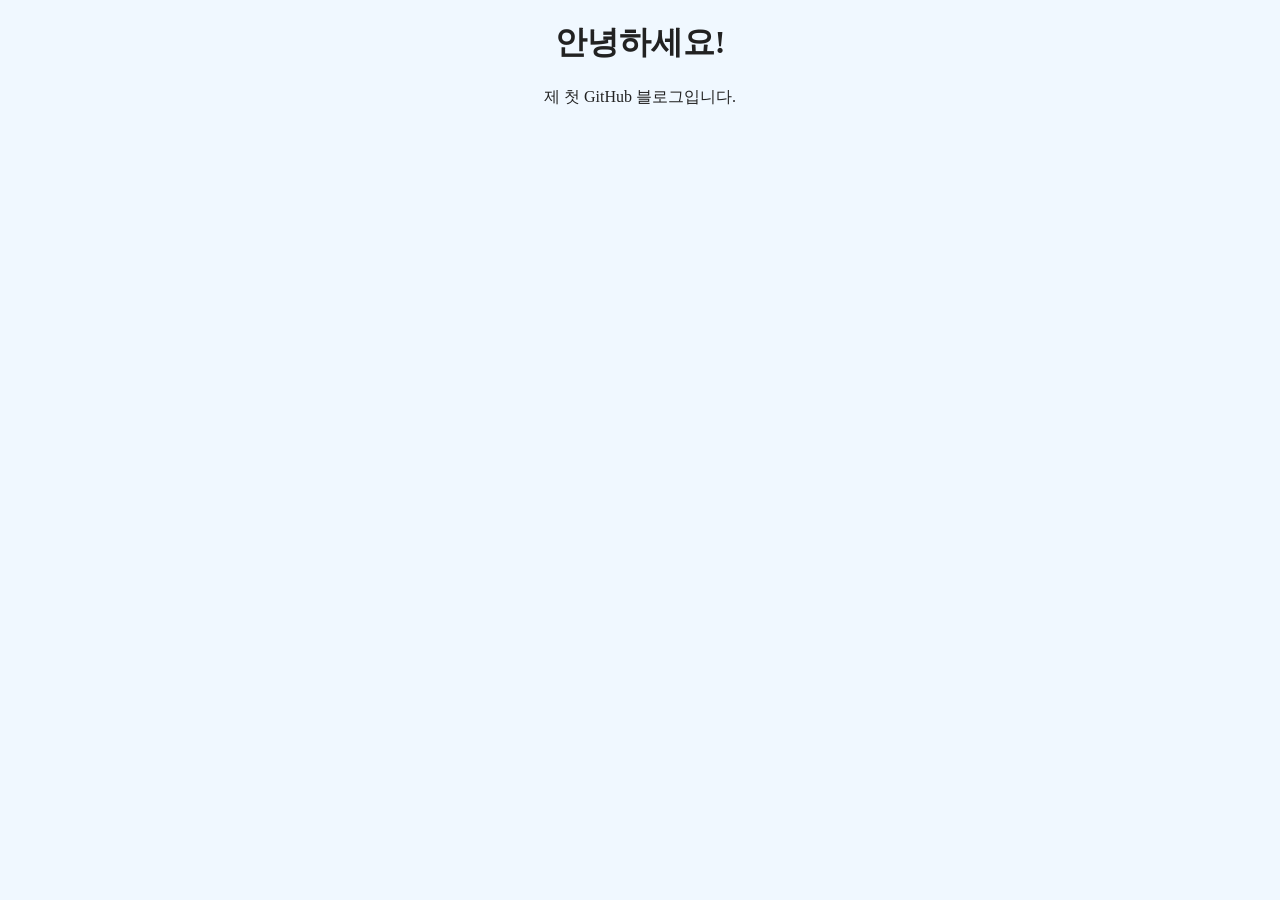
==== index.html @ 67f4989c "첫 블로그 업로드" ====
<!DOCTYPE html>
<html lang="ko">
<head>
  <meta charset="UTF-8">
  <title>예은의 블로그</title>
</head>
<body style="background-color:#f0f8ff; color:#222; text-align:center;">
  <h1>안녕하세요!</h1>
  <p>제 첫 GitHub 블로그입니다.</p>
</body>
</html>
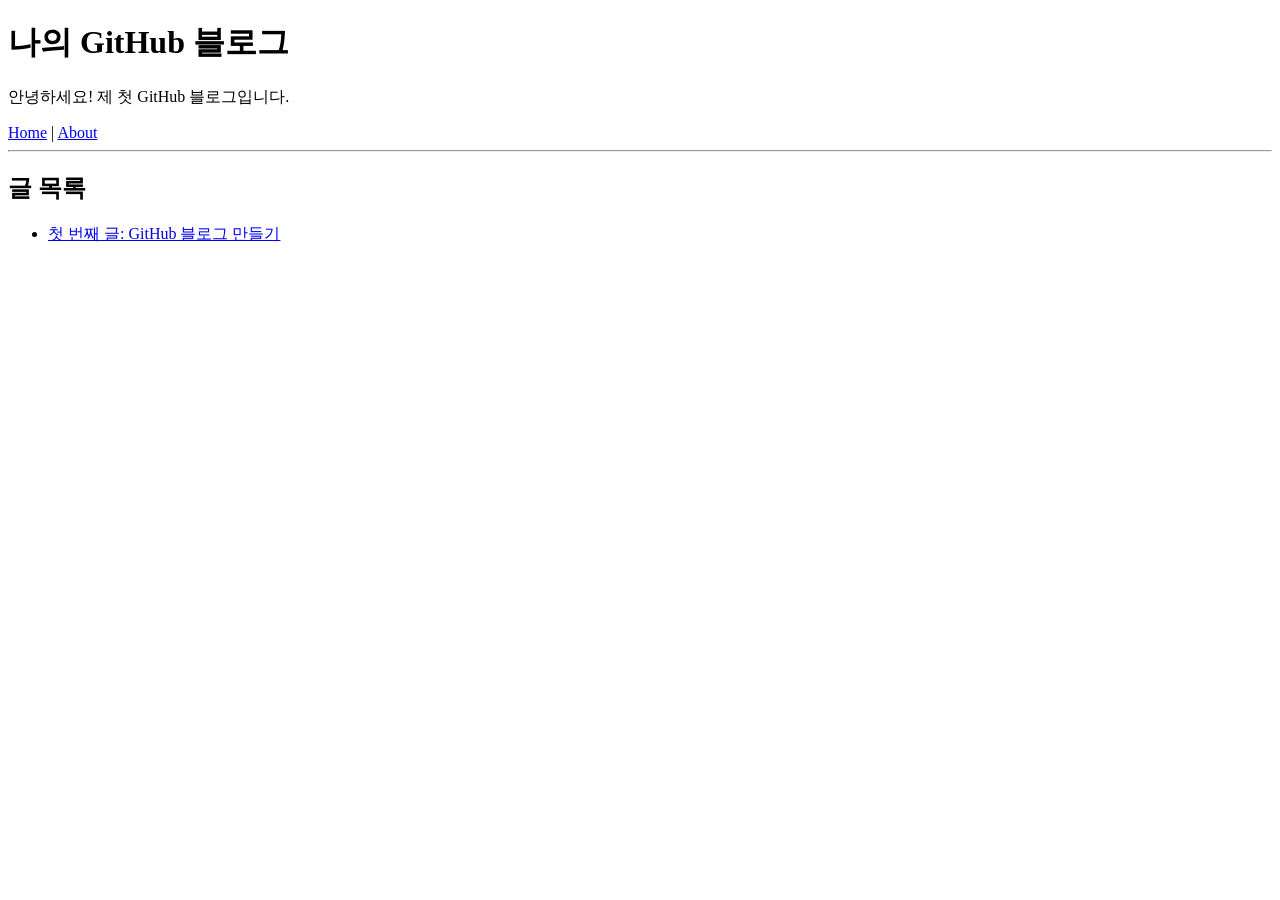
==== commit 50d81573: "새로 업로드" ====
--- a/index.html
+++ b/index.html
@@ -1,11 +1,32 @@
 <!DOCTYPE html>
 <html lang="ko">
 <head>
-  <meta charset="UTF-8">
-  <title>예은의 블로그</title>
+    <meta charset="UTF-8">
+    <meta name="viewport" content="width=device-width, initial-scale=1.0">
+    <title>나의 GitHub 블로그</title>
 </head>
-<body style="background-color:#f0f8ff; color:#222; text-align:center;">
-  <h1>안녕하세요!</h1>
-  <p>제 첫 GitHub 블로그입니다.</p>
+
+<body>
+    <h1>나의 GitHub 블로그</h1>
+
+    <p>안녕하세요! 제 첫 GitHub 블로그입니다.</p>
+
+    <nav>
+        <a href="index.html">Home</a> |
+        <a href="about.html">About</a>
+    </nav>
+
+    <hr>
+
+    <h2>글 목록</h2>
+
+    <ul>
+        <li>
+            <a href="posts/first-post.html">
+                첫 번째 글: GitHub 블로그 만들기
+            </a>
+        </li>
+    </ul>
+
 </body>
 </html>
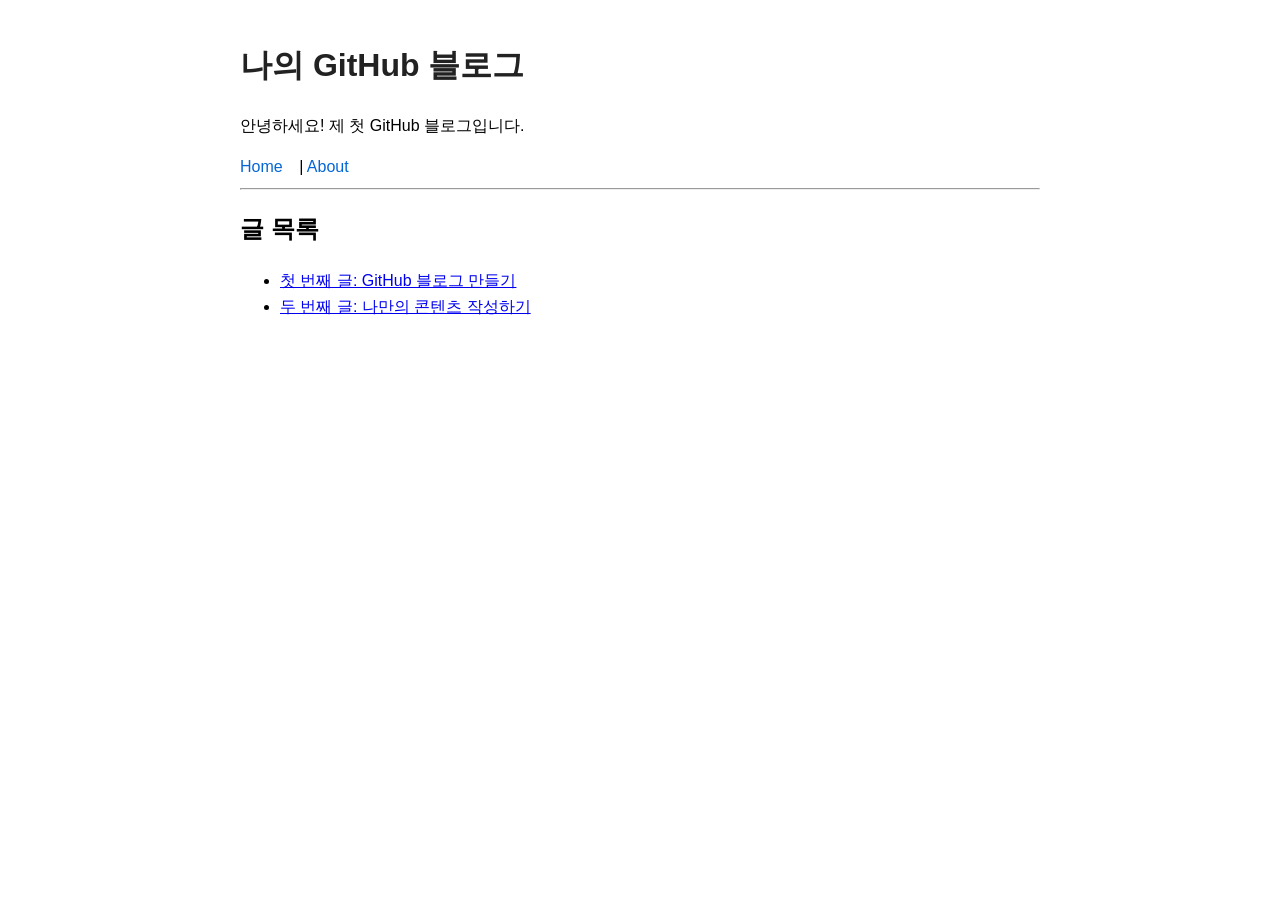
==== commit dd5adeec: "Add first post" ====
--- a/index.html
+++ b/index.html
@@ -1,12 +1,15 @@
 <!DOCTYPE html>
 <html lang="ko">
+
 <head>
     <meta charset="UTF-8">
     <meta name="viewport" content="width=device-width, initial-scale=1.0">
     <title>나의 GitHub 블로그</title>
+    <link rel="stylesheet" href="style.css">
 </head>
 
 <body>
+
     <h1>나의 GitHub 블로그</h1>
 
     <p>안녕하세요! 제 첫 GitHub 블로그입니다.</p>
@@ -26,7 +29,14 @@
                 첫 번째 글: GitHub 블로그 만들기
             </a>
         </li>
+        <!-- 새로 추가된 두 번째 글 링크 -->
+        <li>
+            <a href="posts/second-post.html">
+                두 번째 글: 나만의 콘텐츠 작성하기
+            </a>
+        </li>
     </ul>
 
 </body>
+
 </html>
--- a/style.css
+++ b/style.css
@@ -0,0 +1,16 @@
+body {
+  max-width: 800px;
+  margin: 40px auto;
+  font-family: Arial, sans-serif;
+  line-height: 1.6;
+}
+
+nav a {
+  margin-right: 12px;
+  text-decoration: none;
+  color: #0366d6;
+}
+
+h1 {
+  color: #222;
+}
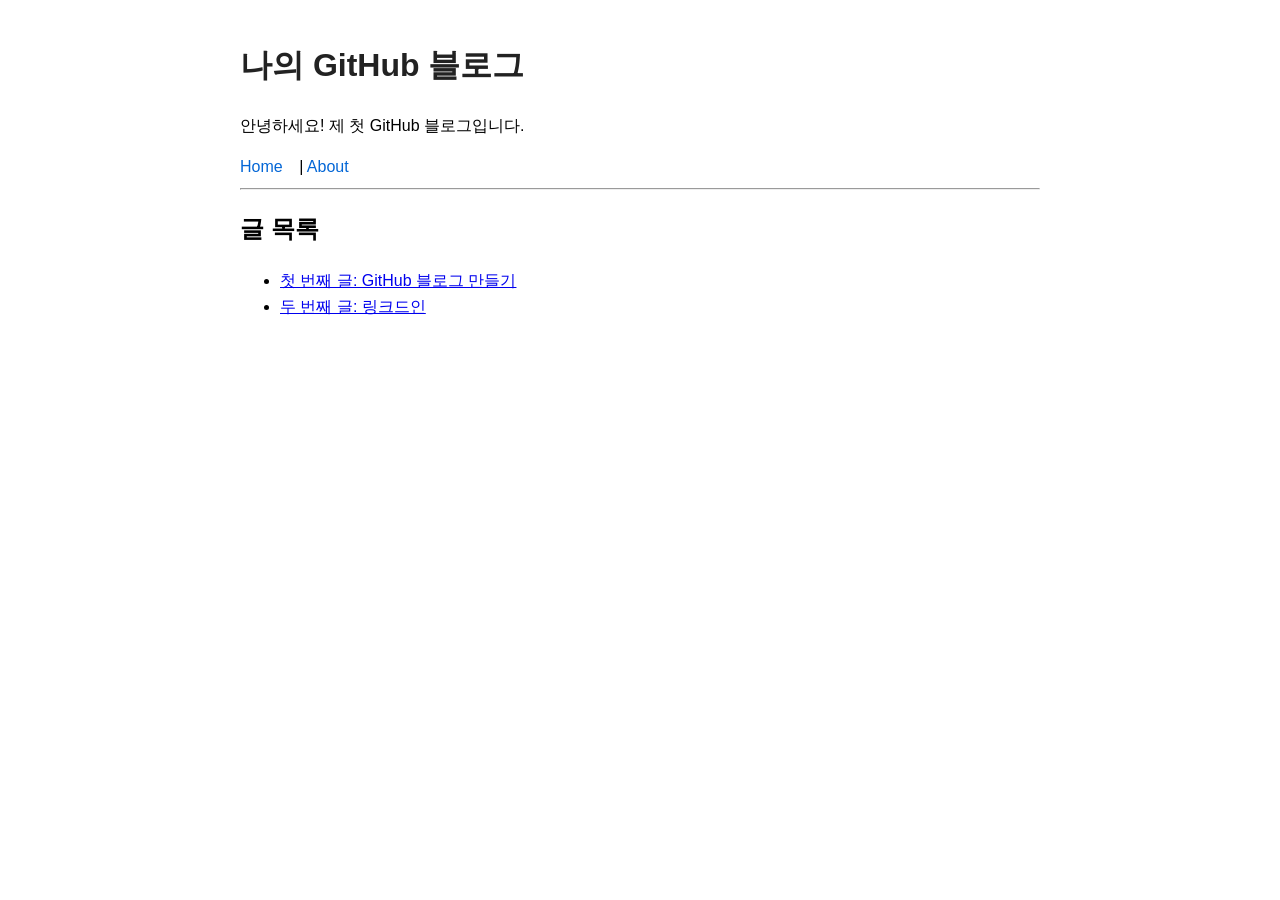
==== commit ed94f434: "예은님 링크드인 프로필 주소 연동 완료" ====
--- a/index.html
+++ b/index.html
@@ -29,10 +29,9 @@
                 첫 번째 글: GitHub 블로그 만들기
             </a>
         </li>
-        <!-- 새로 추가된 두 번째 글 링크 -->
         <li>
             <a href="posts/second-post.html">
-                두 번째 글: 나만의 콘텐츠 작성하기
+                두 번째 글: 링크드인
             </a>
         </li>
     </ul>
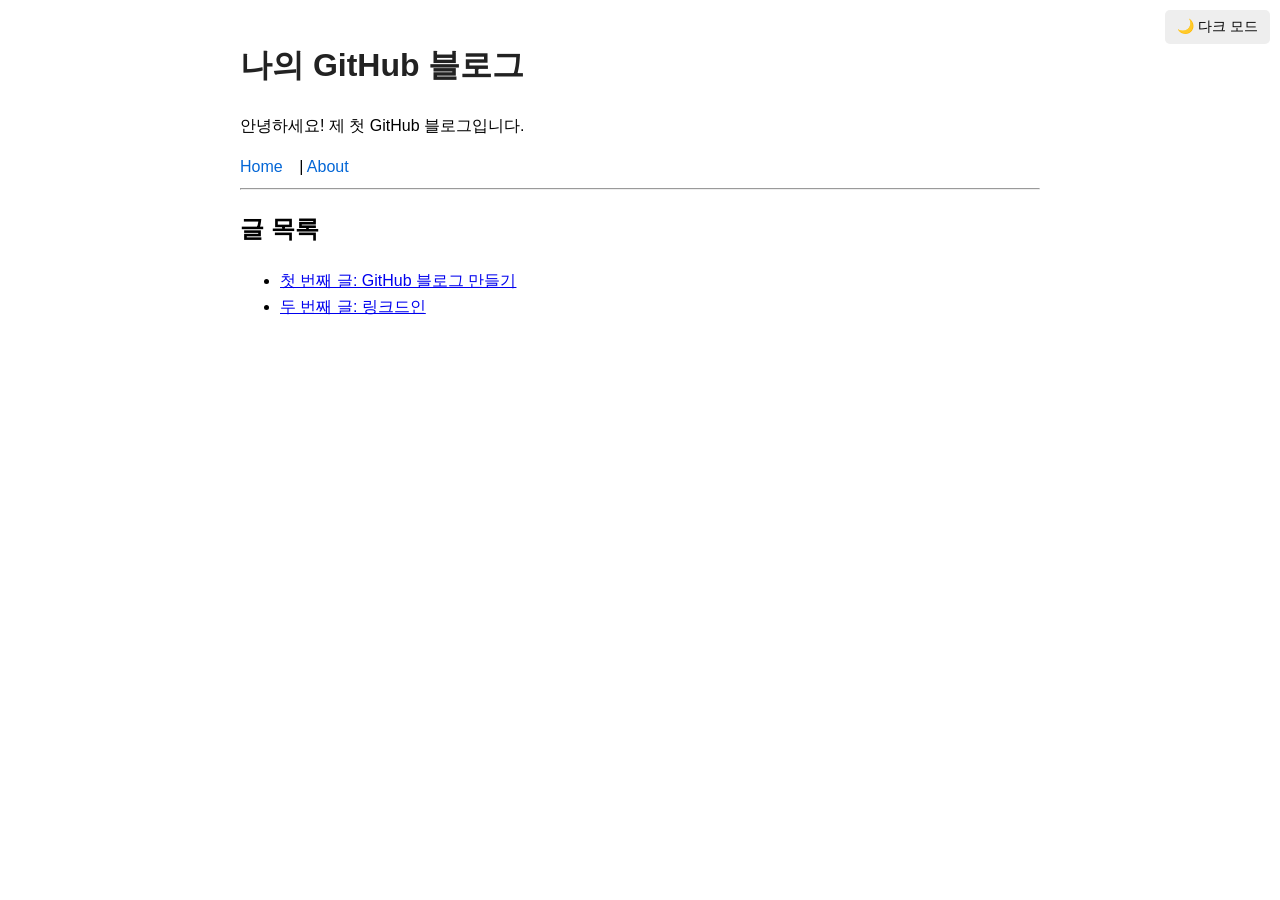
==== commit 08bd163f: "Create first page" ====
--- a/index.html
+++ b/index.html
@@ -9,6 +9,9 @@
 </head>
 
 <body>
+
+    <!-- 🌙 다크 모드 버튼 -->
+    <button id="dark-mode-toggle">🌙 다크 모드</button>
 
     <h1>나의 GitHub 블로그</h1>
 
@@ -36,6 +39,16 @@
         </li>
     </ul>
 
+    <!-- 🌙 다크 모드 스크립트 -->
+    <script>
+        const toggleButton = document.getElementById('dark-mode-toggle');
+        toggleButton.addEventListener('click', () => {
+            document.body.classList.toggle('dark-mode');
+            toggleButton.textContent = document.body.classList.contains('dark-mode')
+                ? '☀️ 라이트 모드'
+                : '🌙 다크 모드';
+        });
+    </script>
+
 </body>
-
-</html>+</html>
--- a/style.css
+++ b/style.css
@@ -13,4 +13,41 @@
 
 h1 {
   color: #222;
-}+}
+.date {
+    font-size: 0.8em;
+    color: gray;
+    margin-bottom: 10px;
+}
+/* 🌙 다크 모드 버튼 스타일 */
+#dark-mode-toggle {
+    position: fixed;
+    top: 10px;
+    right: 10px;
+    padding: 8px 12px;
+    background: #eee;
+    border: none;
+    border-radius: 5px;
+    cursor: pointer;
+    font-size: 14px;
+}
+
+/* 🌙 다크 모드 전체 스타일 */
+body.dark-mode {
+    background-color: #121212;
+    color: #f0f0f0;
+}
+
+body.dark-mode a {
+    color: #9ecfff;
+}
+/* 다크 모드에서 제목 색상도 흰색으로 */
+body.dark-mode h1 {
+    color: #ffffff;
+}
+.date {
+    font-size: 0.8em;   /* 글자 크기를 줄임 */
+    color: gray;        /* 글자 색상을 회색으로 */
+    margin-bottom: 10px; /* 아래쪽 여백 */
+}
+
